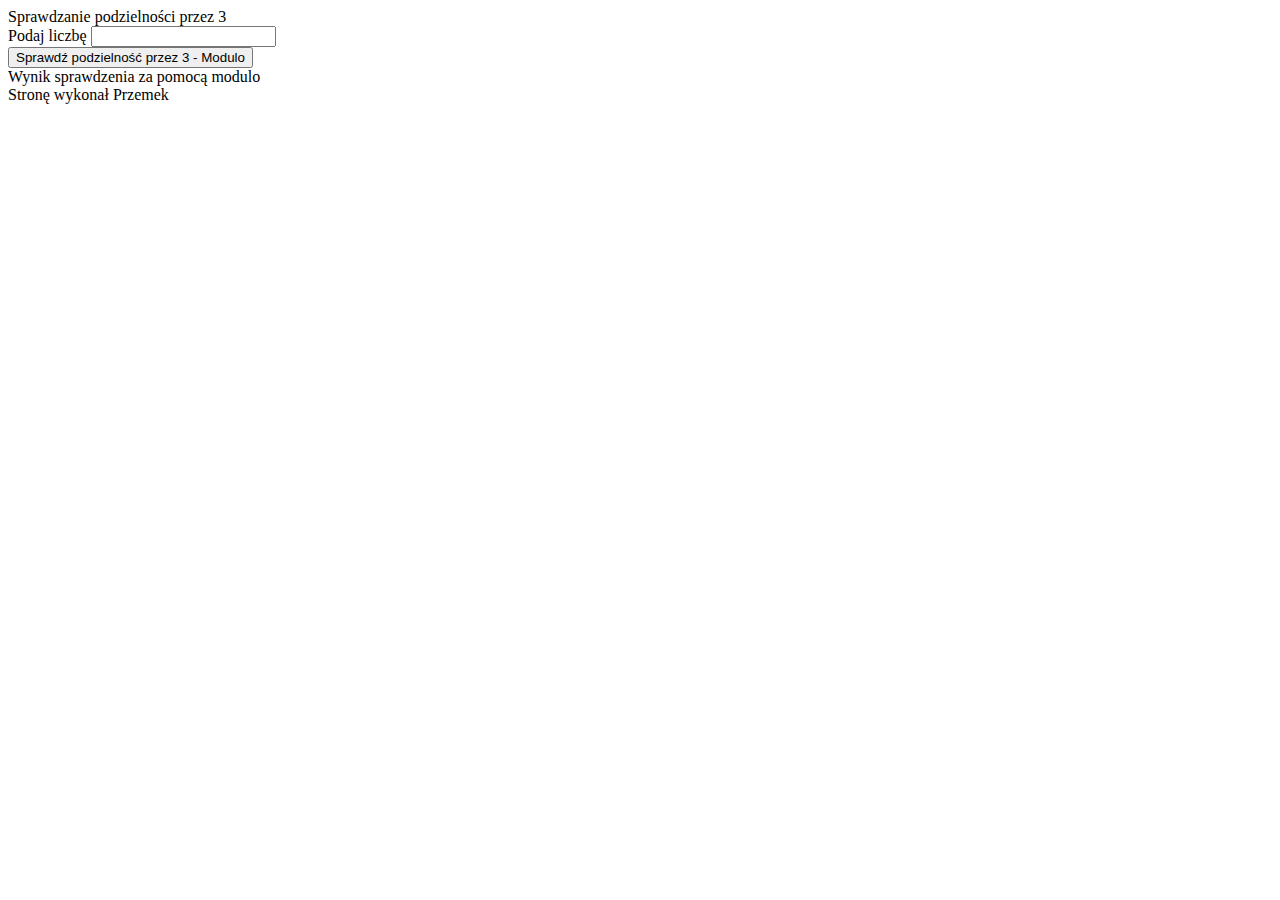
==== podzielnoscPrzez3/index.html @ ed5d9a35 "modulo" ====
<!DOCTYPE html>
<html lang="pl">
<head>
    <meta charset="UTF-8">
    <meta http-equiv="X-UA-Compatible" content="IE=edge">
    <meta name="viewport" content="width=device-width, initial-scale=1.0">
    <title>Podzielność przez 3</title>
    <script src="skrypt.js"></script>
</head>
<body>
    <header>
        Sprawdzanie podzielności przez 3
    </header>
    <main>
        <div name="dane">
            <label for="liczba">Podaj liczbę</label>
            <input type="number" name="liczba" id="liczba">
            <br>
            <button onclick="obliczModulo()">Sprawdź podzielność przez 3 - Modulo</button>
        </div>
        <div name="wynik1">
            <output name="wynikModulo" id="wynikModulo">
                Wynik sprawdzenia za pomocą modulo 
            </output>
        </div>
    </main>
    <footer>
        Stronę wykonał Przemek
    </footer>
</body>
</html>
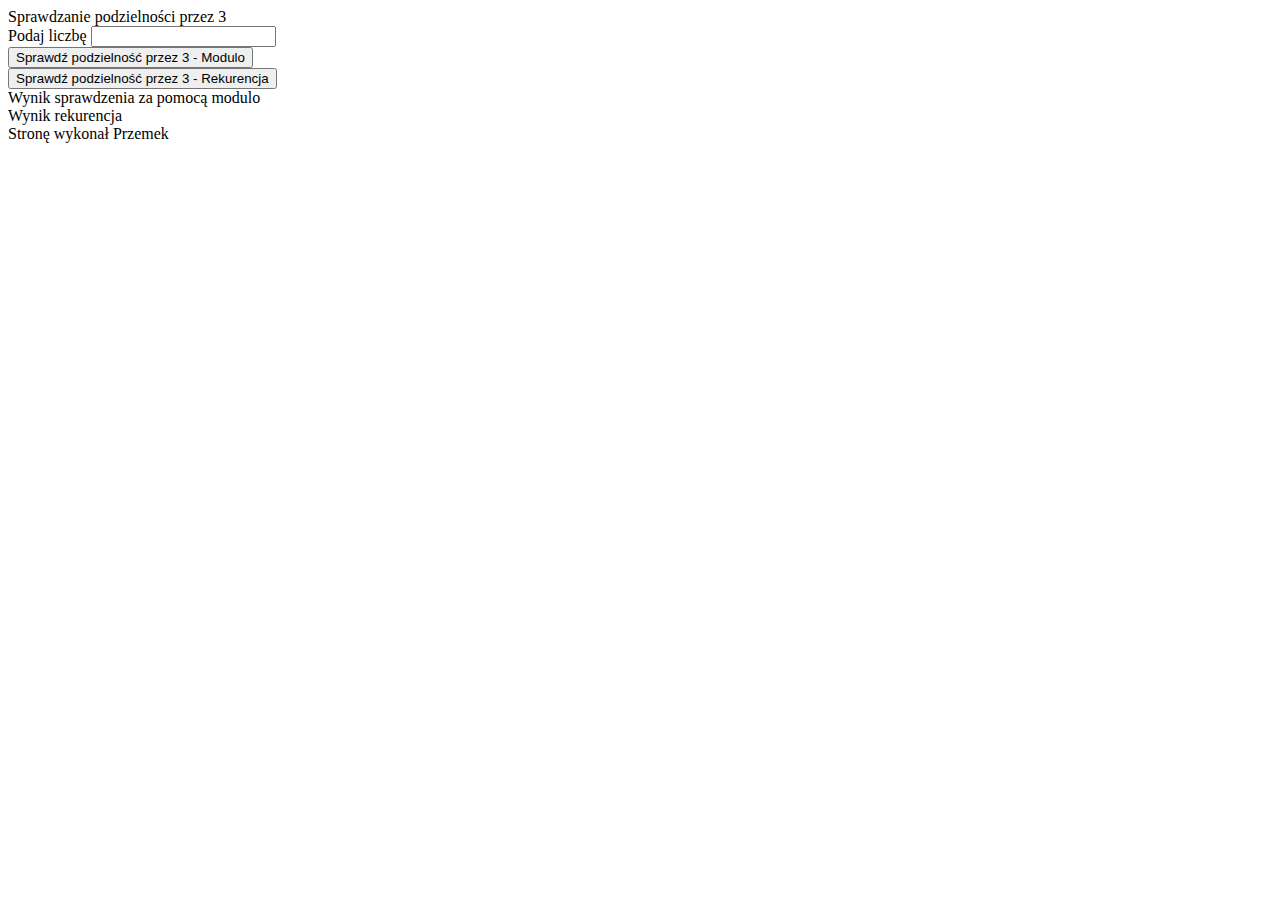
==== commit 9e28613e: "test" ====
--- a/podzielnoscPrzez3/index.html
+++ b/podzielnoscPrzez3/index.html
@@ -17,12 +17,19 @@
             <input type="number" name="liczba" id="liczba">
             <br>
             <button onclick="obliczModulo()">Sprawdź podzielność przez 3 - Modulo</button>
+            <br>
+            <button onclick="obliczRekurencja()">Sprawdź podzielność przez 3 - Rekurencja</button>
         </div>
         <div name="wynik1">
             <output name="wynikModulo" id="wynikModulo">
                 Wynik sprawdzenia za pomocą modulo 
             </output>
         </div>
+        <section name="wynik2">
+            <output name="wynikRekurencja" id="wynikRekurencja">
+                Wynik rekurencja
+            </output>
+        </section>
     </main>
     <footer>
         Stronę wykonał Przemek
